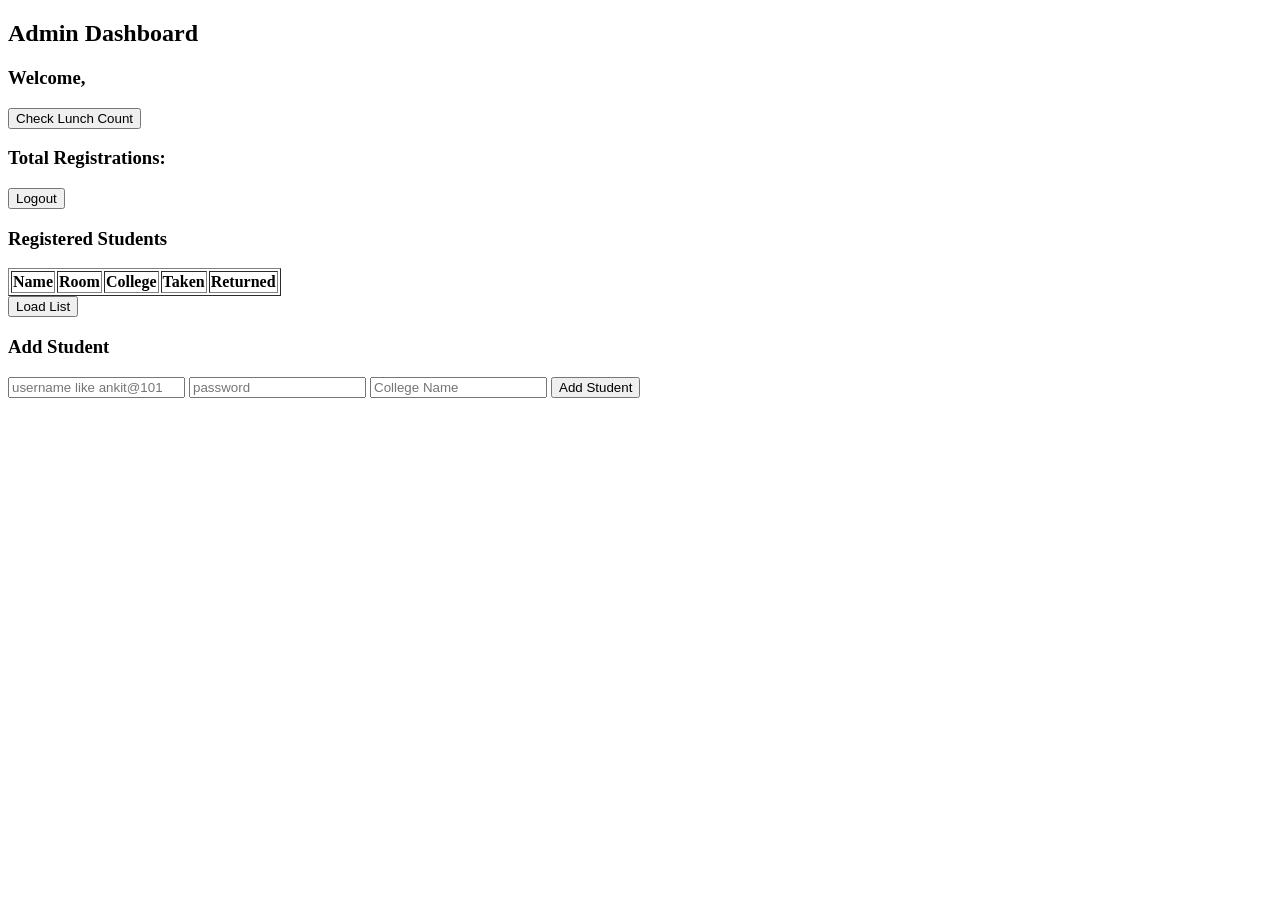
==== src/main/resources/static/admin.html @ 108c110b "fix empty frontend files" ====
<!DOCTYPE html>
<html>
<head>
  <title>Admin Dashboard</title>

  <meta name="viewport" content="width=device-width, initial-scale=1.0">

  <link rel="stylesheet" href="/admin.css">
</head>
<body>


<div class="container">

  <h2>Admin Dashboard</h2>

  <h3>Welcome, <span id="adminName"></span></h3>

  <button onclick="loadCount()">Check Lunch Count</button>

  <h3>Total Registrations: <span id="count"></span></h3>

  <button onclick="logout()">Logout</button>

</div>




<div id="listBox" class="list-box">
  <h3>Registered Students</h3>

  <table border="1" id="lunchTable">
    <thead>
      <tr>
        <th>Name</th>
        <th>Room</th>
        <th>College</th>
        <th>Taken</th>
        <th>Returned</th>
      </tr>
    </thead>
    <tbody></tbody>
  </table>

  <button onclick="loadStudents()">Load List</button>
</div>


  <div class="add-student-box">

  <h3>Add Student</h3>

  <input type="text" id="newUsername" placeholder="username like ankit@101">

  <input type="password" id="newPassword" placeholder="password">

  <input type="text" id="newCollege" placeholder="College Name">
  
  <button onclick="addStudent()">Add Student</button>

  </div>


<script src="/admin.js"></script>

</body>
</html>
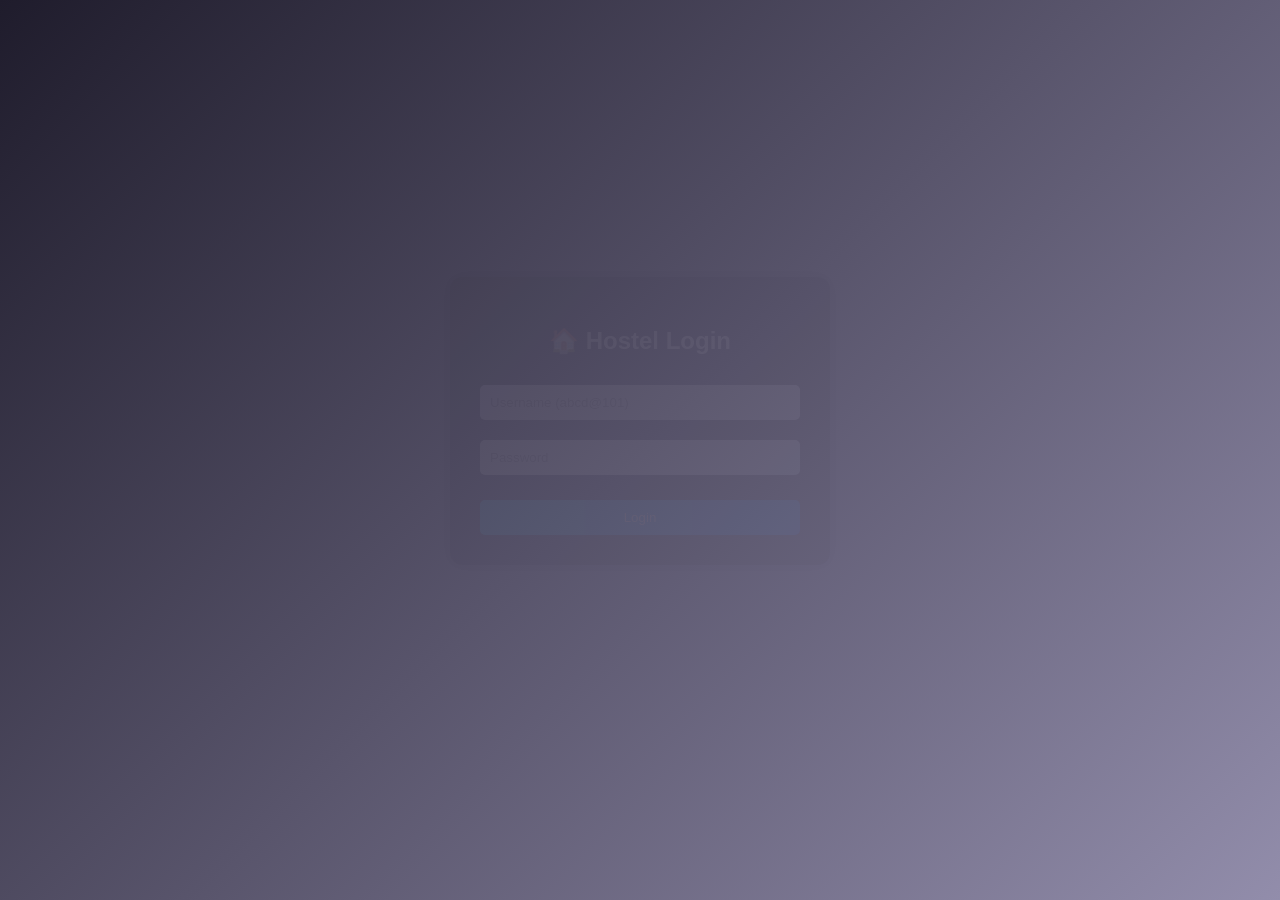
==== commit 8a2520cd: "fix static resource paths" ====
--- a/src/main/resources/static/admin.html
+++ b/src/main/resources/static/admin.html
@@ -5,7 +5,7 @@
 
   <meta name="viewport" content="width=device-width, initial-scale=1.0">
 
-  <link rel="stylesheet" href="/admin.css">
+  <link rel="stylesheet" href="admin.css">
 </head>
 <body>
 
@@ -62,7 +62,7 @@
   </div>
 
 
-<script src="/admin.js"></script>
+<script src="admin.js"></script>
 
 </body>
 </html>
--- a/src/main/resources/static/admin.css
+++ b/src/main/resources/static/admin.css
@@ -0,0 +1,70 @@
+body {
+  font-family: Arial;
+  background: #222;
+  color: white;
+  text-align: center;
+  margin: 0;
+  padding: 0;
+}
+
+.container {
+  margin-top: 50px;
+  width: 100%;
+}
+
+button {
+  padding: 10px;
+  margin: 10px;
+  padding: 10px 20px;
+  width: auto;
+  cursor: pointer;
+}
+
+.list-box {
+  background: black;
+  color: white;
+  padding: 20px;
+  margin-top: 20px;
+  border-radius: 10px;
+  width: 100%;
+  overflow-x: auto;
+  box-sizing: border-box;
+}
+
+table {
+  width: 100%;
+  margin-top: 10px;
+  background: white;
+  color: black;
+}
+
+th, td {
+  padding: 8px;
+}
+
+.action-btn {
+  /* padding: 5px 10px;
+  border: none;
+  cursor: pointer; */
+
+  width: auto;
+  padding: 8px 15px;
+}
+
+.green {
+  background: green;
+  color: white;
+}
+
+.add-student-box {
+  background: black;
+  padding: 20px;
+  border-radius: 10px;
+  margin-bottom: 20px;
+}
+
+.add-student-box input {
+  width: 90%;
+  padding: 10px;
+  margin: 10px 0;
+}
